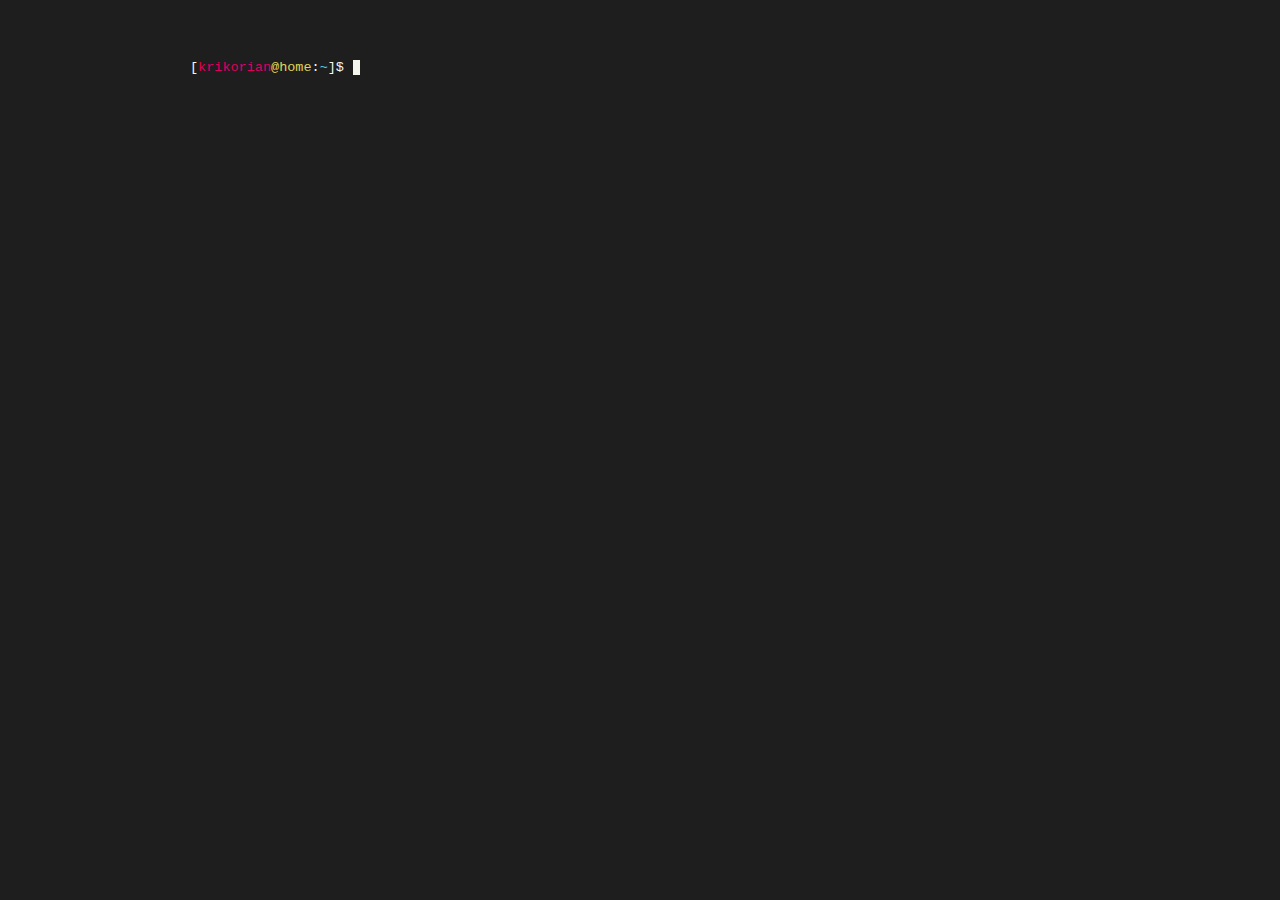
==== index.html @ 3bb8c4ad "fix degree info high school" ====
<html>

<head>

  <title>MatthewOS</title>
  <meta name="keywords" content="UIUC, CE, Computer Engineering, Matthew Krikorian, krikorn2">
  <meta name="description" content="A terminal-themed website from scratch by Matthew Krikorian">

  <link rel="stylesheet" href="styles.css">
  <link rel="stylesheet" href="typer.css">

  <link rel="manifest" href="manifest.json">
  <link rel="mask-icon" href="safari-pinned-tab.svg" color="#314e57">
  <meta name="msapplication-config" content="browserconfig.xml">
  <meta name="theme-color" content="#ffffff">

</head>

<body>

  <script src="typer.js"></script>

  <script src="app.js"></script>

</body>

</html>
---- styles.css ----
body {
  background-color: #1e1e1e;
  font-family: courier, monospace;
  margin-top: 60px;
  margin-left: auto;
  margin-right: auto;
  width:900px;
  font-size:13.5px;
  color: #f6f7ee;
}

a:link {
  color: #96e00a;
}

a:visited {
  color: #96e00a;
}
---- typer.css ----
.typer {
  position: relative;
  min-height: 2ex;
}
.typer::after {
  content: '';
  position: absolute;
  display: inline-block;
  width: 0.1em;
  height: 1.1em;
  background-color: currentColor;
  margin-left: 0.1em;
}
.cursor-block::after {
  width: 0.9ex;
}
.cursor-soft::after {
  animation: softblink 0.7s infinite;
}
.cursor-hard::after {
  animation: hardblink 0.7s infinite;
}
.no-cursor::after {
  content: none;
}
@keyframes softblink {
  0% {
    opacity: 1;
  }
  50% {
    opacity: 0;
  }
  100% {
    opacity: 1;
  }
}
@keyframes hardblink {
  0% {
    opacity: 1;
  }
  49% {
    opacity: 1;
  }
  50% {
    opacity: 0;
  }
  100% {
    opacity: 0;
  }
}
.white-space {
  white-space: pre-wrap;
}
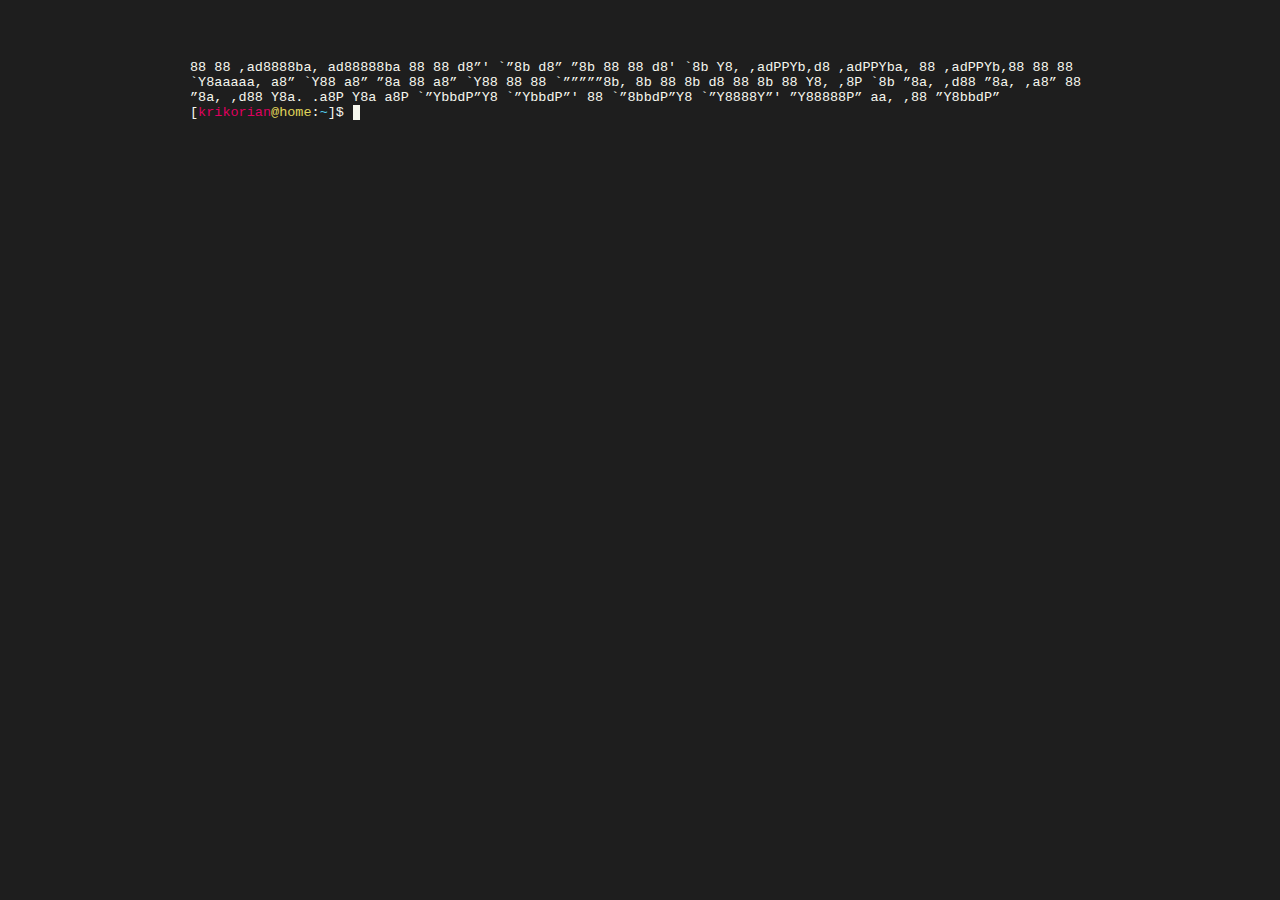
==== commit b1f43ee4: "testing something out" ====
--- a/index.html
+++ b/index.html
@@ -12,14 +12,23 @@
   <link rel="manifest" href="manifest.json">
   <link rel="mask-icon" href="safari-pinned-tab.svg" color="#314e57">
   <meta name="msapplication-config" content="browserconfig.xml">
+  <link rel="shortcut icon" href="money-bag.png">
   <meta name="theme-color" content="#ffffff">
 
 </head>
 
 <body>
-
+  88           88    ,ad8888ba,     ad88888ba
+88           88   d8”&#x27;    `”8b   d8”     ”8b
+88           88  d8&#x27;        `8b  Y8,
+,adPPYb,d8   ,adPPYba,   88   ,adPPYb,88  88          88  `Y8aaaaa,
+a8”    `Y88  a8”     ”8a  88  a8”    `Y88  88          88    `”””””8b,
+8b       88  8b       d8  88  8b       88  Y8,        ,8P          `8b
+”8a,   ,d88  ”8a,   ,a8”  88  ”8a,   ,d88   Y8a.    .a8P   Y8a     a8P
+`”YbbdP”Y8   `”YbbdP”&#x27;   88   `”8bbdP”Y8    `”Y8888Y”&#x27;     ”Y88888P”
+aa,    ,88
+”Y8bbdP”
   <script src="typer.js"></script>
-
   <script src="app.js"></script>
 
 </body>
--- a/styles.css
+++ b/styles.css
@@ -14,5 +14,5 @@
 }
 
 a:visited {
-  color: #96e00a;
+  color: #ae81ff;
 }
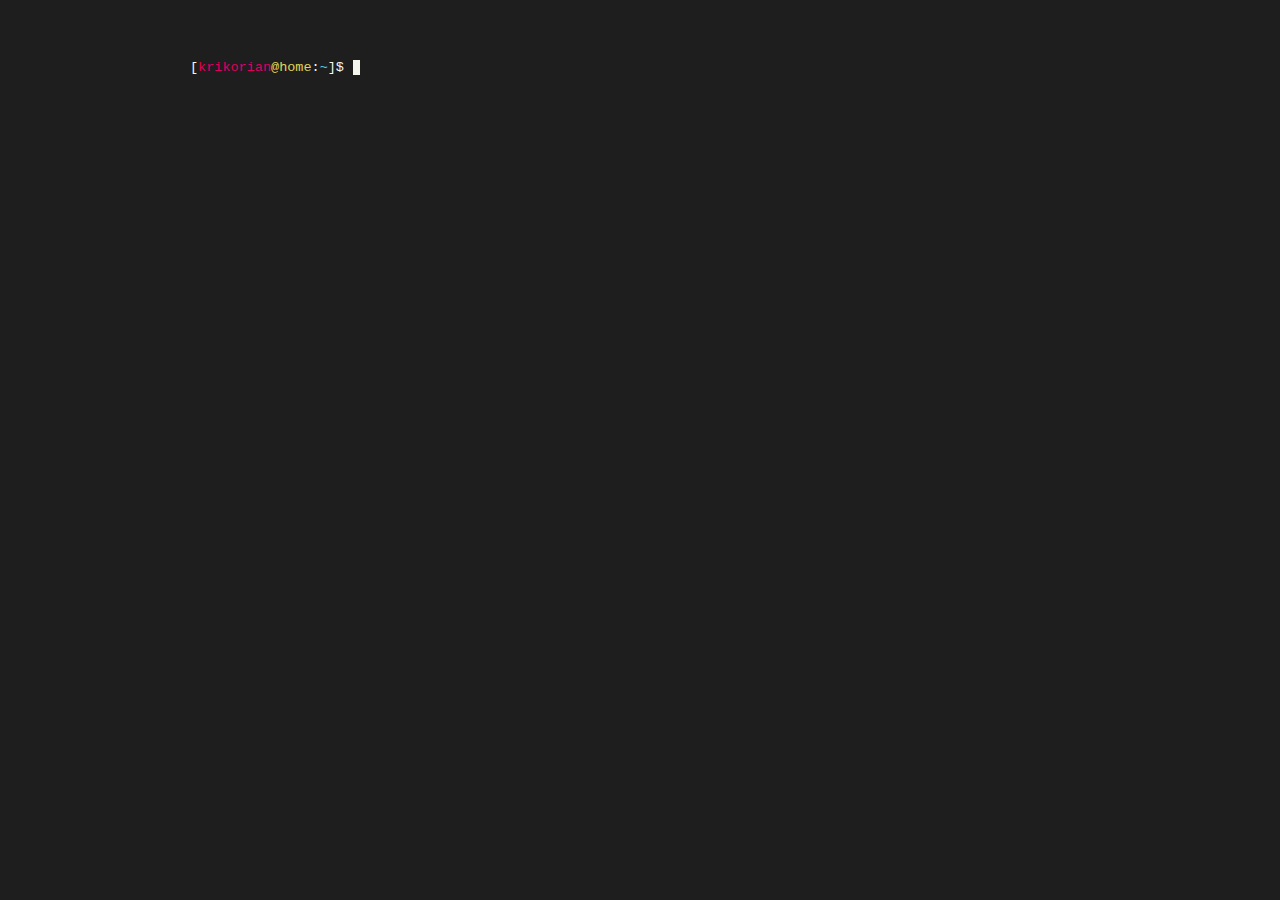
==== commit c755dffc: "revert" ====
--- a/index.html
+++ b/index.html
@@ -18,16 +18,7 @@
 </head>
 
 <body>
-  88           88    ,ad8888ba,     ad88888ba
-88           88   d8”&#x27;    `”8b   d8”     ”8b
-88           88  d8&#x27;        `8b  Y8,
-,adPPYb,d8   ,adPPYba,   88   ,adPPYb,88  88          88  `Y8aaaaa,
-a8”    `Y88  a8”     ”8a  88  a8”    `Y88  88          88    `”””””8b,
-8b       88  8b       d8  88  8b       88  Y8,        ,8P          `8b
-”8a,   ,d88  ”8a,   ,a8”  88  ”8a,   ,d88   Y8a.    .a8P   Y8a     a8P
-`”YbbdP”Y8   `”YbbdP”&#x27;   88   `”8bbdP”Y8    `”Y8888Y”&#x27;     ”Y88888P”
-aa,    ,88
-”Y8bbdP”
+  
   <script src="typer.js"></script>
   <script src="app.js"></script>
 
